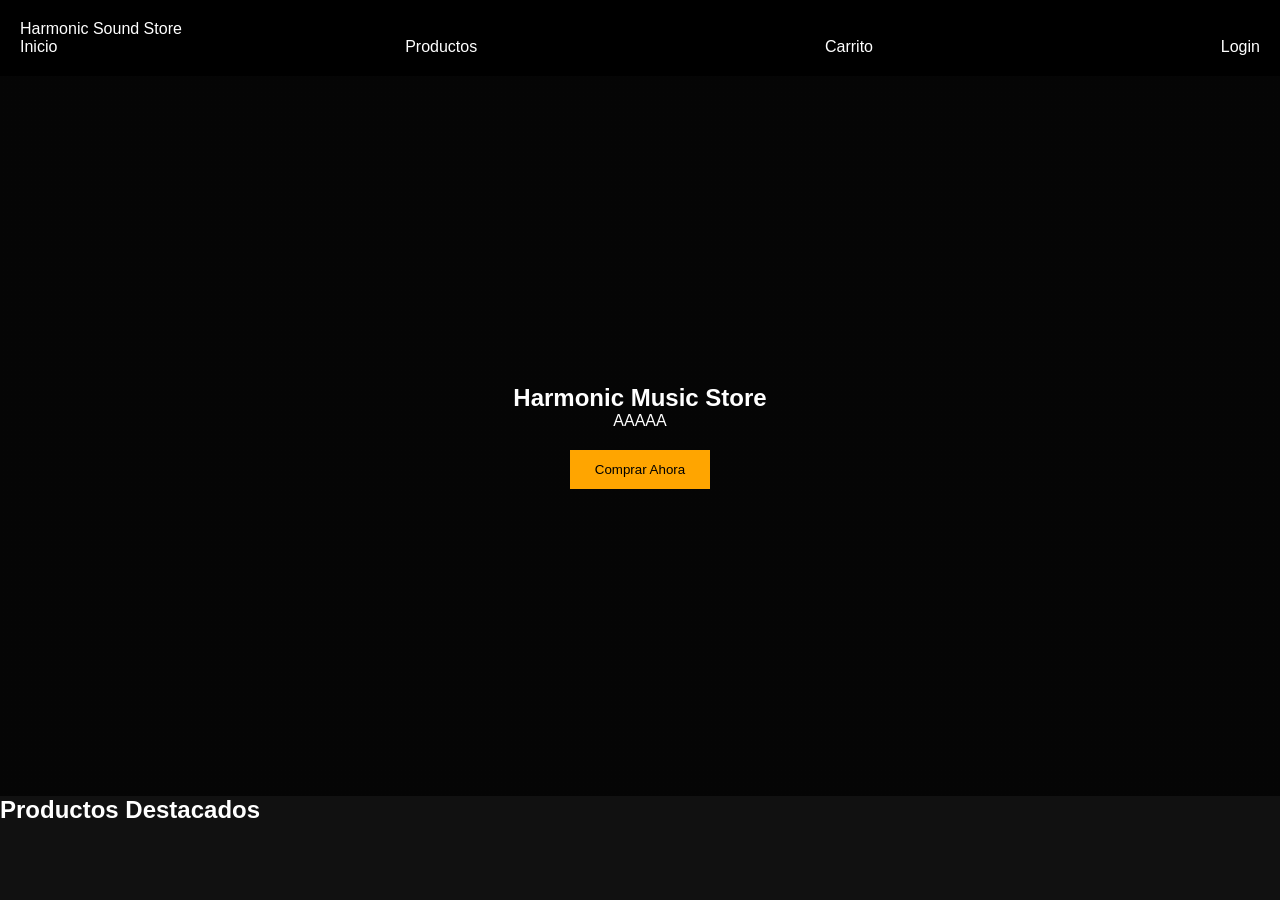
==== pag web/web/index.html @ ce2674c7 "pagina web" ====
<!DOCTYPE html>
<html lang="es">
<head>
    <meta charset="UTF-8">
    <title>Harmonic Sound Store</title>
    <link rel="stylesheet" href="css/style.css">
</head>
<body>

<header class="navbar">

    <div class="logo">
        Harmonic Sound Store
    </div>

    <nav>
        <a href="index.html">Inicio</a>
        <a href="productos.html">Productos</a>
        <a href="carrito.html">Carrito</a>
        <a href="login.html">Login</a>
    </nav>

</header>

<section class="hero">

    <h1>Harmonic Music Store</h1>
    <p>AAAAA</p>

    <button onclick="window.location='productos.html'">
        Comprar Ahora
    </button>

</section>

<section class="destacados">

    <h2>Productos Destacados</h2>

    <div id="productos-container" class="productos-grid"></div>

</section>

<script src="js/app.js"></script>

</body>
</html>
---- pag web/web/css/style.css ----
* {
    margin: 0;
    padding: 0;
    box-sizing: border-box;
    font-family: Arial, sans-serif;
}

body {
    background: #111;
    color: white;
}

header {
    background: #000;
    padding: 20px;
}

nav {
    display: flex;
    justify-content: space-between;
    align-items: center;
}

nav ul {
    display: flex;
    list-style: none;
    gap: 20px;
}

nav a {
    color: white;
    text-decoration: none;
}

.hero {
    height: 80vh;
    display: flex;
    flex-direction: column;
    justify-content: center;
    align-items: center;
    background: linear-gradient(rgba(0,0,0,.7), rgba(0,0,0,.7)),
                url('https://images.unsplash.com/photo-1511379938547-c1f69419868d');
    background-size: cover;
    background-position: center;
}

.hero h2 {
    font-size: 3rem;
}

.hero button {
    margin-top: 20px;
    padding: 12px 25px;
    background: orange;
    border: none;
    cursor: pointer;
}

#productos {
    padding: 50px;
}

.productos-container {
    display: grid;
    grid-template-columns: repeat(3, 1fr);
    gap: 20px;
}

.producto {
    background: #222;
    padding: 20px;
    border-radius: 10px;
    text-align: center;
}

.producto button {
    margin-top: 10px;
    padding: 10px;
    background: orange;
    border: none;
    cursor: pointer;
}

#carrito {
    padding: 50px;
    background: #1a1a1a;
}

footer {
    text-align: center;
    padding: 20px;
    background: black;
}
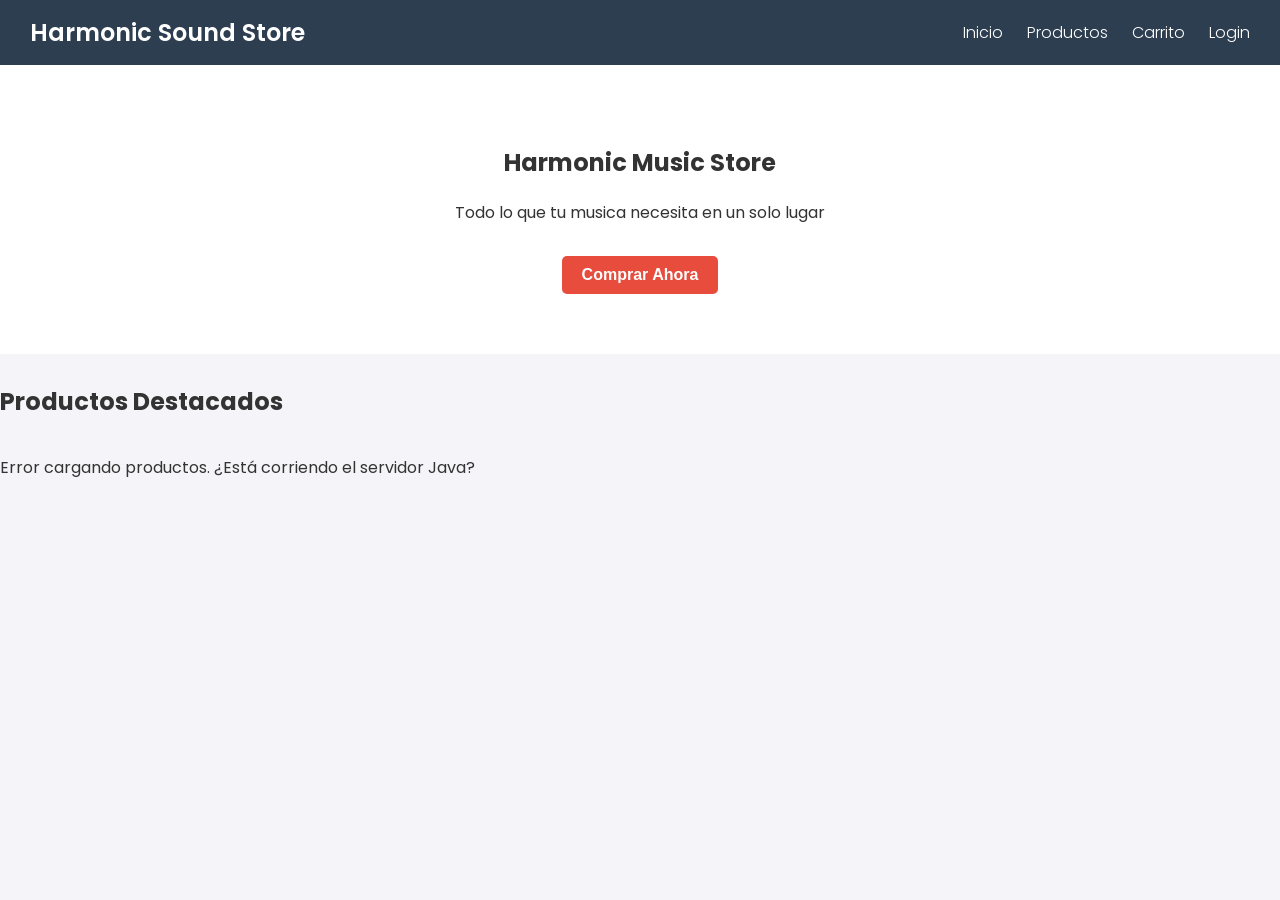
==== commit f75f885a: "4 borrador final" ====
--- a/pag web/web/index.html
+++ b/pag web/web/index.html
@@ -25,7 +25,7 @@
 <section class="hero">
 
     <h1>Harmonic Music Store</h1>
-    <p>AAAAA</p>
+    <p>Todo lo que tu musica necesita en un solo lugar</p>
 
     <button onclick="window.location='productos.html'">
         Comprar Ahora
--- a/pag web/web/css/style.css
+++ b/pag web/web/css/style.css
@@ -1,93 +1,207 @@
-* {
+@import url('https://fonts.googleapis.com/css2?family=Poppins:wght@300;400;600&display=swap');
+
+:root {
+    --bg-color: #f4f4f9;
+    --text-color: #333;
+    --primary-color: #2c3e50;
+    --accent-color: #e74c3c;
+    --card-bg: #ffffff;
+}
+
+body {
+    font-family: 'Poppins', sans-serif;
     margin: 0;
     padding: 0;
-    box-sizing: border-box;
-    font-family: Arial, sans-serif;
-}
-
-body {
-    background: #111;
-    color: white;
-}
-
-header {
-    background: #000;
-    padding: 20px;
-}
-
-nav {
+    background-color: var(--bg-color);
+    color: var(--text-color);
+}
+
+/* Navbar */
+.navbar {
+    background-color: var(--primary-color);
+    color: white;
+    padding: 15px 30px;
     display: flex;
     justify-content: space-between;
     align-items: center;
 }
 
-nav ul {
-    display: flex;
-    list-style: none;
+.navbar .logo {
+    font-size: 24px;
+    font-weight: 600;
+}
+
+.navbar nav a {
+    color: white;
+    text-decoration: none;
+    margin-left: 20px;
+    font-weight: 300;
+    transition: color 0.3s;
+}
+
+.navbar nav a:hover {
+    color: var(--accent-color);
+}
+
+/* Botón de regreso */
+.btn-regreso {
+    display: inline-block;
+    margin: 20px 30px;
+    padding: 10px 15px;
+    background-color: transparent;
+    color: var(--primary-color);
+    border: 2px solid var(--primary-color);
+    border-radius: 5px;
+    text-decoration: none;
+    font-weight: 600;
+    transition: all 0.3s;
+}
+
+.btn-regreso:hover {
+    background-color: var(--primary-color);
+    color: white;
+}
+
+/* Contenedores y Cajas (Recuadros) */
+.container {
+    padding: 20px 30px;
+    max-width: 1200px;
+    margin: 0 auto;
+}
+
+.login-box, .carrito-box {
+    background-color: var(--card-bg);
+    padding: 30px;
+    border-radius: 10px;
+    box-shadow: 0 4px 10px rgba(0,0,0,0.1);
+    max-width: 400px;
+    margin: 40px auto;
+    text-align: center;
+}
+
+/* Grilla de productos */
+.productos-grid {
+    display: grid;
+    grid-template-columns: repeat(auto-fit, minmax(280px, 1fr));
+    gap: 25px;
+    margin-top: 20px;
+}
+
+/* Tarjeta individual de producto */
+.producto-card {
+    background-color: var(--card-bg);
+    border-radius: 10px;
+    overflow: hidden;
+    box-shadow: 0 4px 8px rgba(0,0,0,0.1);
+    text-align: center;
+    padding-bottom: 20px;
+    transition: transform 0.3s;
+}
+
+.producto-card:hover {
+    transform: translateY(-5px);
+}
+
+.producto-card img {
+    width: 100%;
+    height: 200px;
+    object-fit: cover;
+}
+
+/* Inputs y Botones */
+input {
+    width: 90%;
+    padding: 10px;
+    margin: 10px 0;
+    border: 1px solid #ccc;
+    border-radius: 5px;
+}
+
+button {
+    background-color: var(--accent-color);
+    color: white;
+    border: none;
+    padding: 10px 20px;
+    border-radius: 5px;
+    cursor: pointer;
+    font-size: 16px;
+    font-weight: 600;
+    margin-top: 15px;
+    transition: background 0.3s;
+}
+
+button:hover {
+    background-color: #c0392b;
+}
+
+/* Hero Section */
+.hero {
+    text-align: center;
+    padding: 60px 20px;
+    background-color: white;
+    margin-bottom: 30px;
+}
+/* --- Estilos para el Panel del Vendedor --- */
+.dashboard-grid {
+    display: grid;
+    grid-template-columns: repeat(auto-fit, minmax(200px, 1fr));
     gap: 20px;
-}
-
-nav a {
-    color: white;
-    text-decoration: none;
-}
-
-.hero {
-    height: 80vh;
-    display: flex;
-    flex-direction: column;
-    justify-content: center;
-    align-items: center;
-    background: linear-gradient(rgba(0,0,0,.7), rgba(0,0,0,.7)),
-                url('https://images.unsplash.com/photo-1511379938547-c1f69419868d');
-    background-size: cover;
-    background-position: center;
-}
-
-.hero h2 {
-    font-size: 3rem;
-}
-
-.hero button {
-    margin-top: 20px;
-    padding: 12px 25px;
-    background: orange;
-    border: none;
-    cursor: pointer;
-}
-
-#productos {
-    padding: 50px;
-}
-
-.productos-container {
+    margin-bottom: 30px;
+}
+
+.stat-card {
+    background-color: var(--card-bg);
+    padding: 20px;
+    border-radius: 10px;
+    box-shadow: 0 4px 10px rgba(0,0,0,0.05);
+    text-align: center;
+    border-top: 4px solid var(--accent-color);
+}
+
+.stat-card h3 { margin: 0; color: var(--primary-color); font-size: 1.5rem; }
+.stat-card p { margin: 5px 0 0; color: #7f8c8d; font-size: 0.9rem; }
+
+/* Tablas */
+.table-container {
+    background-color: var(--card-bg);
+    padding: 20px;
+    border-radius: 10px;
+    box-shadow: 0 4px 10px rgba(0,0,0,0.05);
+    overflow-x: auto;
+}
+
+table {
+    width: 100%;
+    border-collapse: collapse;
+    margin-top: 10px;
+}
+
+table th, table td {
+    padding: 12px;
+    text-align: left;
+    border-bottom: 1px solid #eee;
+}
+
+table th { background-color: var(--primary-color); color: white; }
+table tr:hover { background-color: #f9f9f9; }
+
+/* Badges (Etiquetas de estado) */
+.badge {
+    padding: 5px 10px;
+    border-radius: 20px;
+    font-size: 0.8rem;
+    font-weight: 600;
+}
+.badge-warning { background-color: #f1c40f; color: #fff; }
+.badge-danger { background-color: #e74c3c; color: #fff; }
+.badge-success { background-color: #2ecc71; color: #fff; }
+
+/* Formularios Vendedor */
+.form-grid {
     display: grid;
-    grid-template-columns: repeat(3, 1fr);
-    gap: 20px;
-}
-
-.producto {
-    background: #222;
-    padding: 20px;
-    border-radius: 10px;
-    text-align: center;
-}
-
-.producto button {
-    margin-top: 10px;
-    padding: 10px;
-    background: orange;
-    border: none;
-    cursor: pointer;
-}
-
-#carrito {
-    padding: 50px;
-    background: #1a1a1a;
-}
-
-footer {
-    text-align: center;
-    padding: 20px;
-    background: black;
+    grid-template-columns: 1fr 1fr;
+    gap: 15px;
+}
+select {
+    width: 100%; padding: 10px; margin: 10px 0; border: 1px solid #ccc; border-radius: 5px;
 }
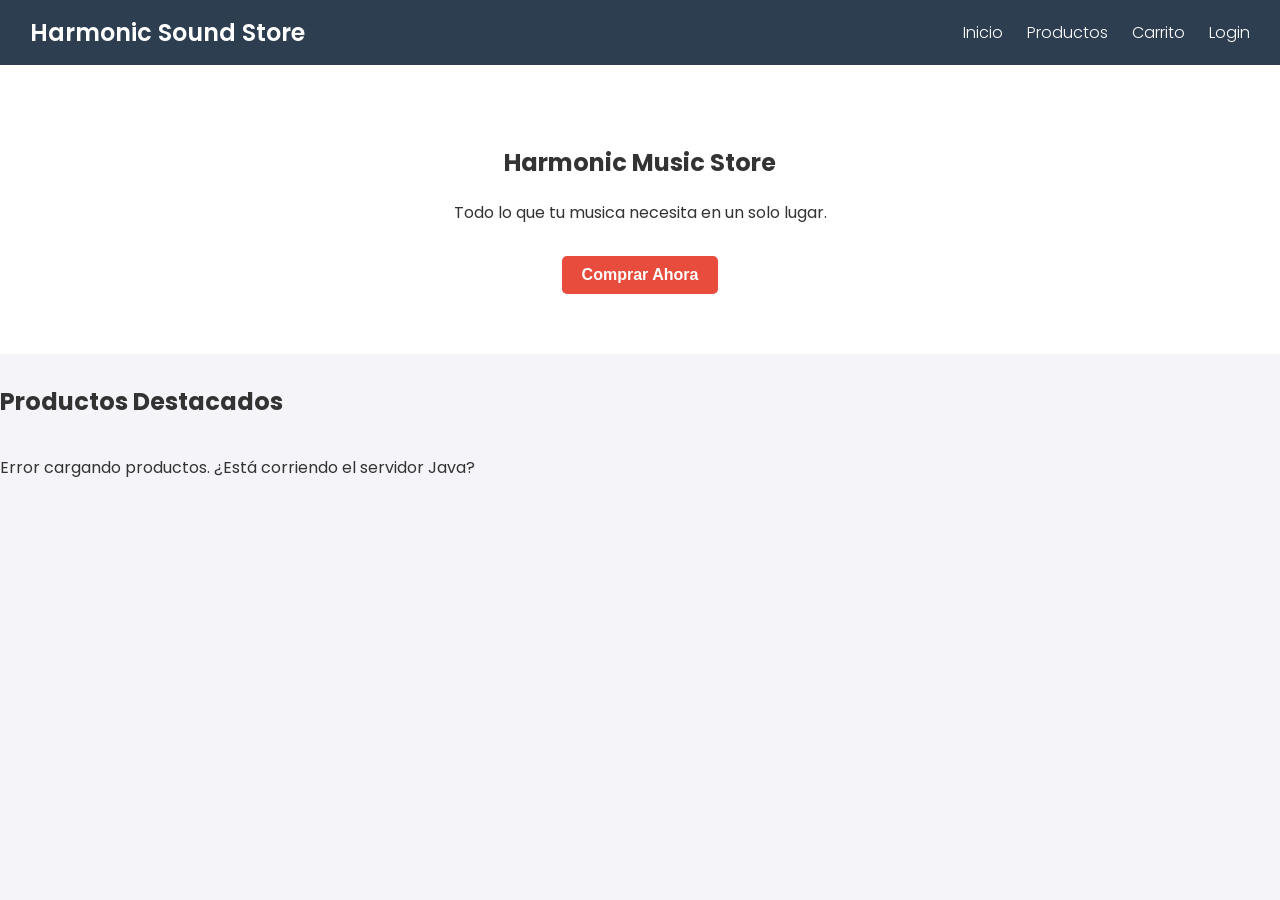
==== commit 36fe87a6: "4 borrador final" ====
--- a/pag web/web/index.html
+++ b/pag web/web/index.html
@@ -25,7 +25,7 @@
 <section class="hero">
 
     <h1>Harmonic Music Store</h1>
-    <p>Todo lo que tu musica necesita en un solo lugar</p>
+    <p>Todo lo que tu musica necesita en un solo lugar.</p>
 
     <button onclick="window.location='productos.html'">
         Comprar Ahora
